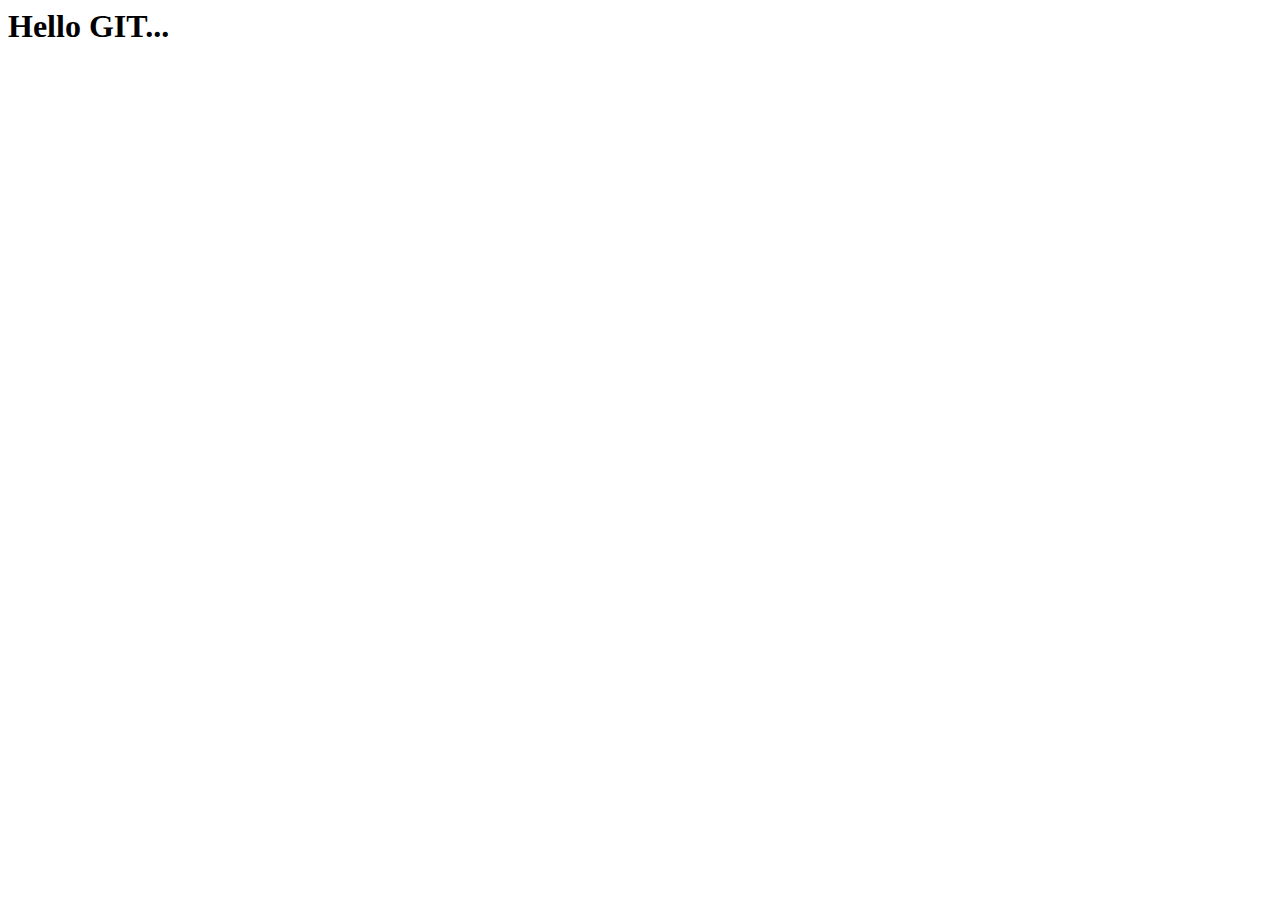
==== index.html @ 607cb34d "Add files via upload" ====
<html lang="en">

<head>
    <meta charset="UTF-8">
    <meta name="viewport" content="width=device-width, initial-scale=1.0">
    <link rel="stylesheet" href="style.css">

    <title>Test site on git</title>
</head>

<body>
    <div id="app">
        <h1>Hello GIT...</h1>
    </div>
</body>

</html>
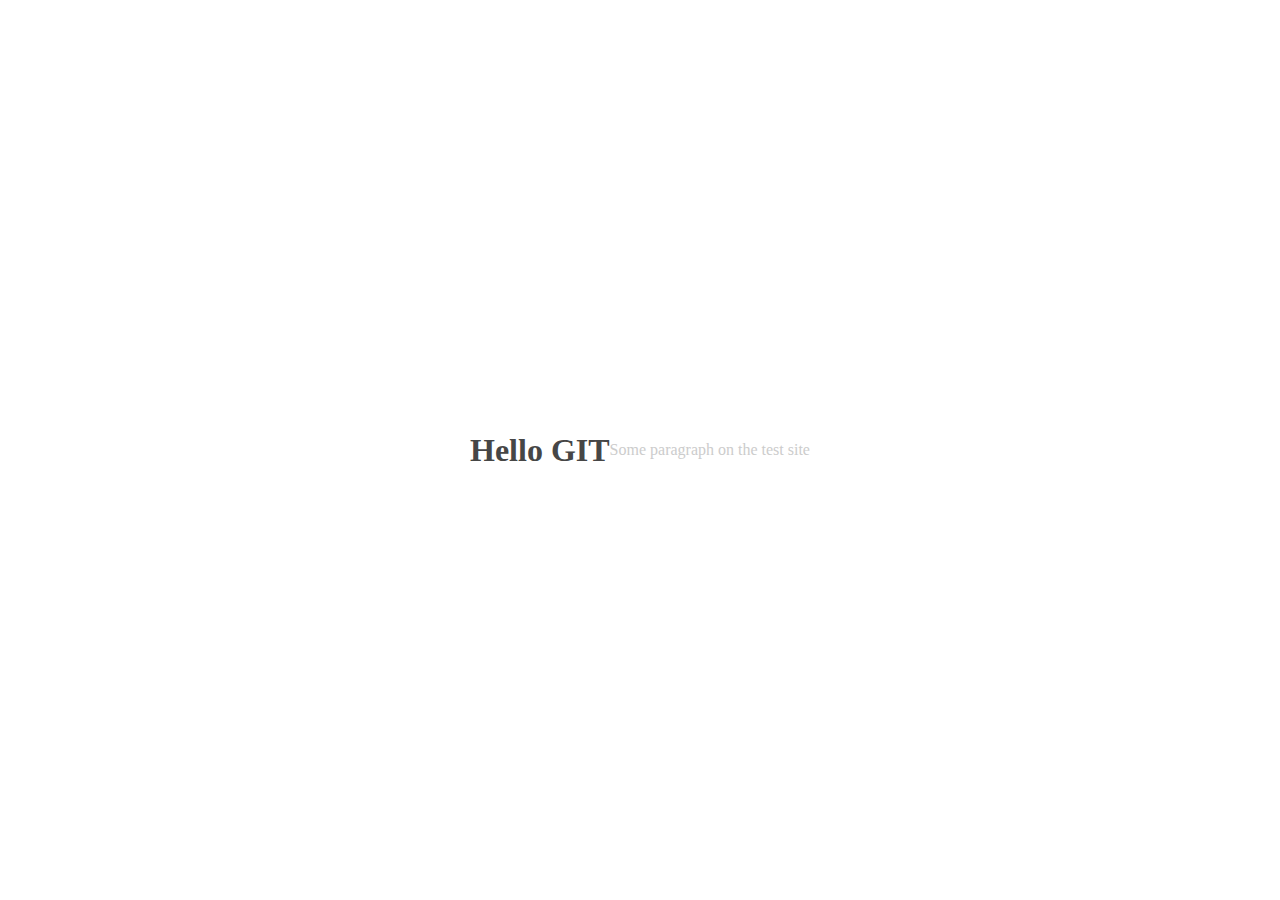
==== commit a080e1fb: "Выравнивание по центру. Небольшие изменения текста" ====
--- a/index.html
+++ b/index.html
@@ -10,7 +10,9 @@
 
 <body>
     <div id="app">
-        <h1>Hello GIT...</h1>
+        <h1>Hello GIT</h1>
+
+        <p>Some paragraph on the test site</p>
     </div>
 </body>
 
--- a/style.css
+++ b/style.css
@@ -0,0 +1,15 @@
+#app {
+    display: flex;
+    justify-content: center;
+    align-items: center;
+    height: 100%;
+    color: #464646;
+}
+
+h1 {
+    color: inherit;
+}
+
+p {
+    color: #ccc;
+}